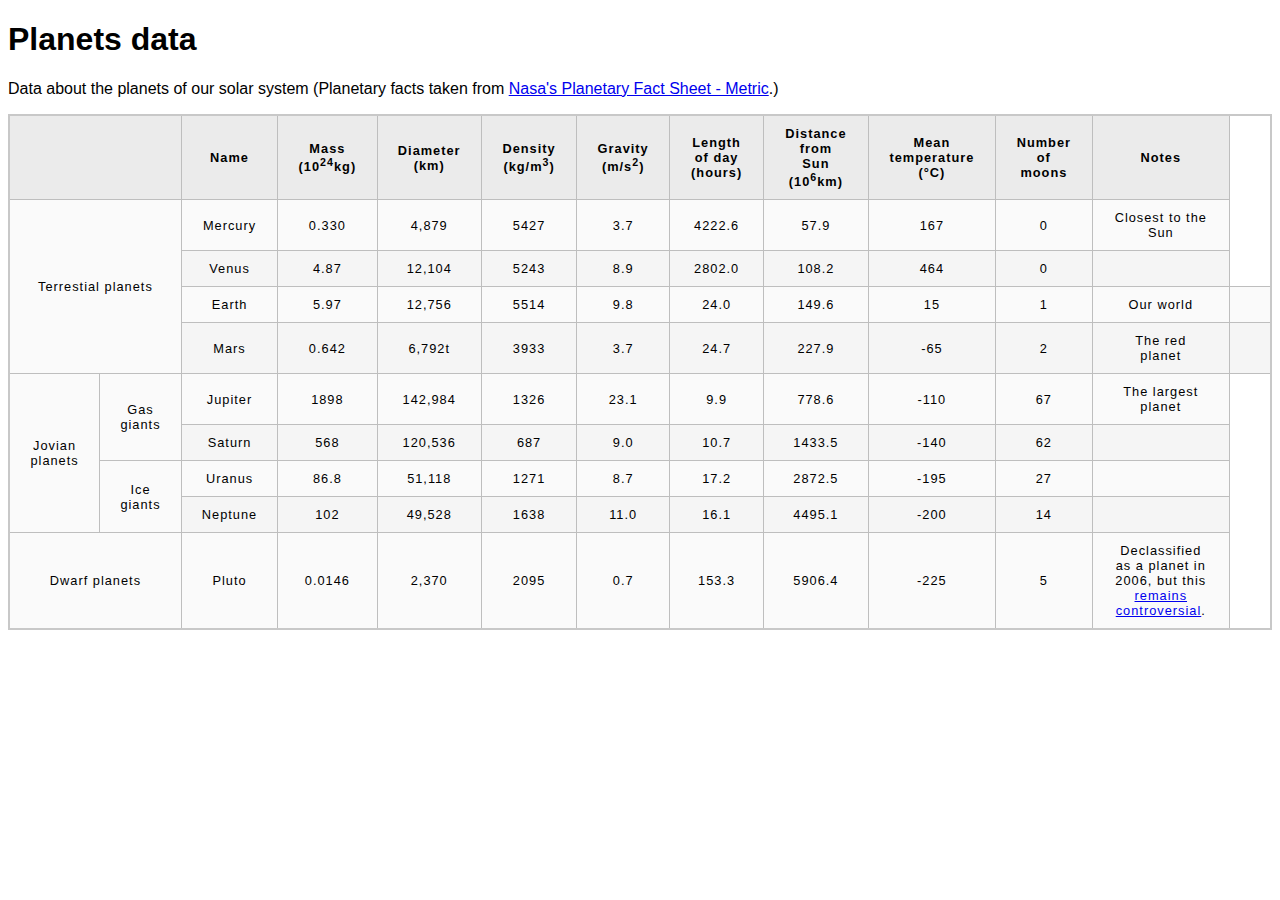
==== index.html @ 78f6793e "baihoc" ====
<!DOCTYPE html>
<html lang="en">
<head>
    <meta charset="UTF-8">
    <meta name="viewport" content="width=device-width, initial-scale=1.0">
    <title>Document</title>
    <link rel="stylesheet" href="minimal.css">
</head>

<body>
    <h1>Planets data</h1>
    <p>Data about the planets of our solar system (Planetary facts taken from <a href="http://nssdc.gsfc.nasa.gov/planetary/factsheet/">Nasa's Planetary Fact Sheet - Metric</a>.)</p>
    <table>
        <tr>
            <th colspan="2"></th>
            <th>Name</th>
            <th>Mass (10<sup>24</sup>kg)</th>
            <th>Diameter (km)</th>
            <th>Density (kg/m<sup>3</sup>)</th>
            <th>Gravity (m/s<sup>2</sup>)</th>
            <th>Length of day (hours)</th>
            <th>Distance from Sun (10<sup>6</sup>km)</th>
            <th>Mean temperature (°C)</th>
            <th>Number of moons</th>
            <th>Notes</th>
        </tr>
        <tr>
            <td colspan="2" rowspan="4">Terrestial planets</td>
            <td>Mercury</td>
            <td>0.330</td>
            <td>4,879</td>
            <td>5427</td>
            <td>3.7</td>
            <td>4222.6</td>
            <td>57.9</td>
            <td>167</td>
            <td>0</td>
            <td>Closest to the Sun</td>
        </tr>
        <tr>
            <td>Venus</td>
            <td>4.87</td>
            <td>12,104</td>
            <td>5243</td>
            <td>8.9</td>
            <td>2802.0</td>
            <td>108.2</td>
            <td>464</td>
            <td>0</td>
            <td></td>
            
        </tr>
        <tr>
            <td>Earth</td>
            <td>5.97</td>
            <td>12,756</td>
            <td>5514</td>
            <td>9.8</td>
            <td>24.0</td>
            <td>149.6</td>
            <td>15</td>
            <td>1</td>
            <td> Our world</td>
            <td></td>
        </tr>
        <tr>
            <td>Mars</td>
            <td>0.642</td>
            <td>6,792t</td>
            <td>3933</td>
            <td>3.7</td>
            <td>24.7</td>
            <td>227.9</td>
            <td>-65</td>
            <td>2</td>
            <td>The red planet</td>
            <td></td>
        </tr>
        <tr>
            <td rowspan="4">Jovian planets</td>
            <td rowspan="2">Gas giants</td>
            <td>Jupiter</td>
            <td>1898</td>
            <td>142,984</td>
            <td>1326</td>
            <td>23.1</td>
            <td>9.9</td>
            <td>778.6</td>
            <td>-110</td>
            <td>67</td>
            <td>The largest planet</td>
        </tr>
        <tr>
            <td>Saturn</td>
            <td>568</td>
            <td>120,536</td>
            <td>687</td>
            <td>9.0</td>
            <td>10.7</td>
            <td>1433.5</td>
            <td>-140</td>
            <td>62</td>
            <td></td>
        </tr>
        <tr>
            <td rowspan="2">Ice giants</td>
            <td>Uranus </td>
            <td>86.8</td>
            <td>51,118</td>
            <td>1271</td>
            <td>8.7</td>
            <td>17.2</td>
            <td>2872.5</td>
            <td>-195</td>
            <td>27</td>
            <td></td>
        </tr>
        <tr>
            <td>Neptune</td>
            <td>102</td>
            <td>49,528</td>
            <td>1638</td>
            <td>11.0</td>
            <td>16.1</td>
            <td>4495.1</td>
            <td>-200</td>
            <td>14</td>
            <td></td>
        </tr>
        <tr>
            <td colspan="2">Dwarf planets</td>
            <td>Pluto</td>
            <td>0.0146</td>
            <td>2,370</td>
            <td>2095</td>
            <td>0.7</td>
            <td>153.3</td>
            <td>5906.4</td>
            <td>-225</td>
            <td>5</td>
            <td>Declassified as a planet in 2006, but this <a href="http://www.usatoday.com/story/tech/2014/10/02/pluto-planet-solar-system/16578959/">remains controversial</a>.
            </td>
        </tr>


        
    </table>
</body>
</html>
---- minimal.css ----
html {
    font-family: sans-serif;
  }
  
  table {
    border-collapse: collapse;
    border: 2px solid rgb(200,200,200);
    letter-spacing: 1px;
    font-size: 0.8rem;
  }
  
  td, th {
    border: 1px solid rgb(190,190,190);
    padding: 10px 20px;
  }
  
  th {
    background-color: rgb(235,235,235);
  }
  
  td {
    text-align: center;
  }
  
  tr:nth-child(even) td {
    background-color: rgb(250,250,250);
  }
  
  tr:nth-child(odd) td {
    background-color: rgb(245,245,245);
  }
  
  caption {
    padding: 10px;
  }
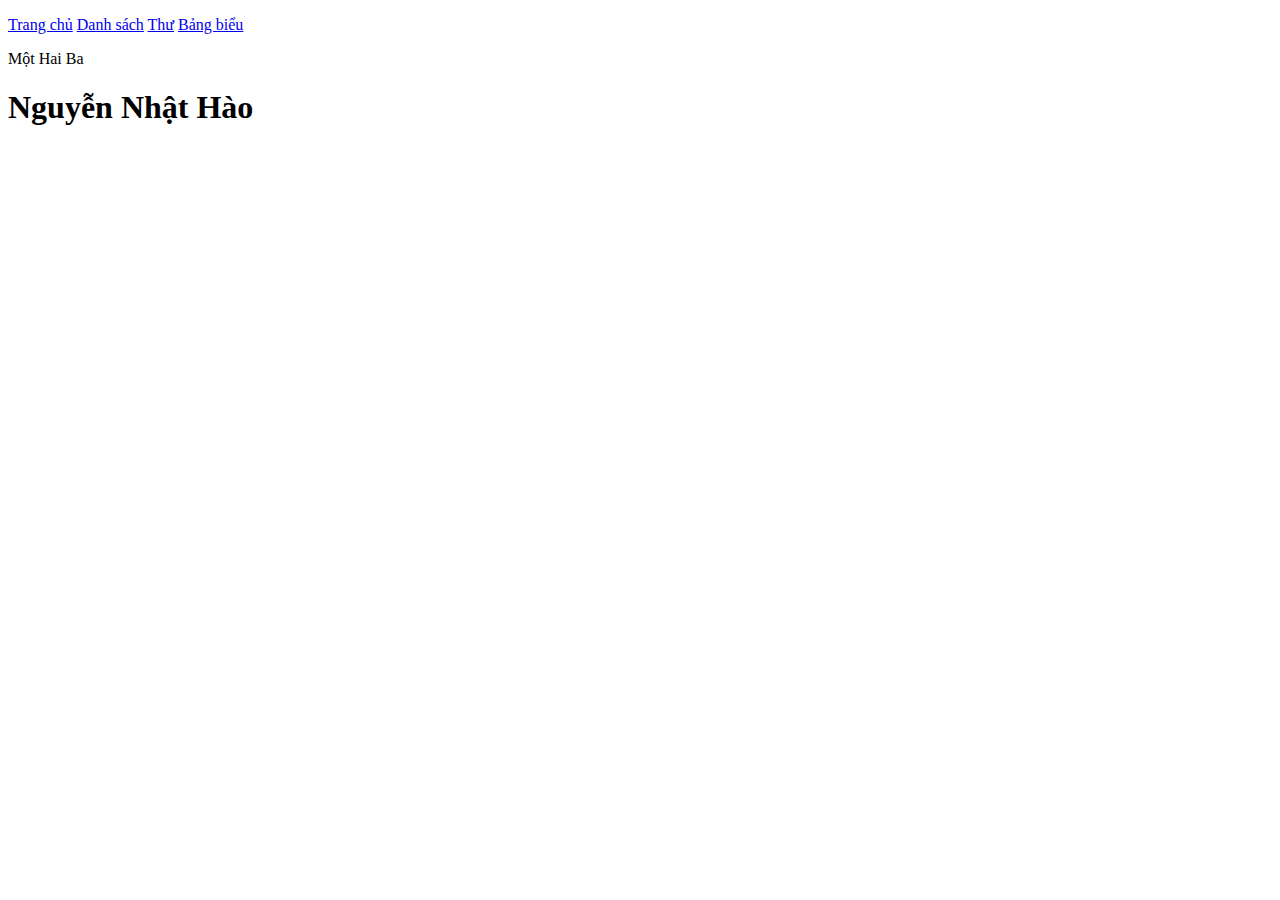
==== commit 902174f4: "Add files via upload" ====
--- a/index.html
+++ b/index.html
@@ -1,149 +1,22 @@
-<!DOCTYPE html>
-<html lang="en">
-<head>
-    <meta charset="UTF-8">
-    <meta name="viewport" content="width=device-width, initial-scale=1.0">
-    <title>Document</title>
-    <link rel="stylesheet" href="minimal.css">
-</head>
-
-<body>
-    <h1>Planets data</h1>
-    <p>Data about the planets of our solar system (Planetary facts taken from <a href="http://nssdc.gsfc.nasa.gov/planetary/factsheet/">Nasa's Planetary Fact Sheet - Metric</a>.)</p>
-    <table>
-        <tr>
-            <th colspan="2"></th>
-            <th>Name</th>
-            <th>Mass (10<sup>24</sup>kg)</th>
-            <th>Diameter (km)</th>
-            <th>Density (kg/m<sup>3</sup>)</th>
-            <th>Gravity (m/s<sup>2</sup>)</th>
-            <th>Length of day (hours)</th>
-            <th>Distance from Sun (10<sup>6</sup>km)</th>
-            <th>Mean temperature (°C)</th>
-            <th>Number of moons</th>
-            <th>Notes</th>
-        </tr>
-        <tr>
-            <td colspan="2" rowspan="4">Terrestial planets</td>
-            <td>Mercury</td>
-            <td>0.330</td>
-            <td>4,879</td>
-            <td>5427</td>
-            <td>3.7</td>
-            <td>4222.6</td>
-            <td>57.9</td>
-            <td>167</td>
-            <td>0</td>
-            <td>Closest to the Sun</td>
-        </tr>
-        <tr>
-            <td>Venus</td>
-            <td>4.87</td>
-            <td>12,104</td>
-            <td>5243</td>
-            <td>8.9</td>
-            <td>2802.0</td>
-            <td>108.2</td>
-            <td>464</td>
-            <td>0</td>
-            <td></td>
-            
-        </tr>
-        <tr>
-            <td>Earth</td>
-            <td>5.97</td>
-            <td>12,756</td>
-            <td>5514</td>
-            <td>9.8</td>
-            <td>24.0</td>
-            <td>149.6</td>
-            <td>15</td>
-            <td>1</td>
-            <td> Our world</td>
-            <td></td>
-        </tr>
-        <tr>
-            <td>Mars</td>
-            <td>0.642</td>
-            <td>6,792t</td>
-            <td>3933</td>
-            <td>3.7</td>
-            <td>24.7</td>
-            <td>227.9</td>
-            <td>-65</td>
-            <td>2</td>
-            <td>The red planet</td>
-            <td></td>
-        </tr>
-        <tr>
-            <td rowspan="4">Jovian planets</td>
-            <td rowspan="2">Gas giants</td>
-            <td>Jupiter</td>
-            <td>1898</td>
-            <td>142,984</td>
-            <td>1326</td>
-            <td>23.1</td>
-            <td>9.9</td>
-            <td>778.6</td>
-            <td>-110</td>
-            <td>67</td>
-            <td>The largest planet</td>
-        </tr>
-        <tr>
-            <td>Saturn</td>
-            <td>568</td>
-            <td>120,536</td>
-            <td>687</td>
-            <td>9.0</td>
-            <td>10.7</td>
-            <td>1433.5</td>
-            <td>-140</td>
-            <td>62</td>
-            <td></td>
-        </tr>
-        <tr>
-            <td rowspan="2">Ice giants</td>
-            <td>Uranus </td>
-            <td>86.8</td>
-            <td>51,118</td>
-            <td>1271</td>
-            <td>8.7</td>
-            <td>17.2</td>
-            <td>2872.5</td>
-            <td>-195</td>
-            <td>27</td>
-            <td></td>
-        </tr>
-        <tr>
-            <td>Neptune</td>
-            <td>102</td>
-            <td>49,528</td>
-            <td>1638</td>
-            <td>11.0</td>
-            <td>16.1</td>
-            <td>4495.1</td>
-            <td>-200</td>
-            <td>14</td>
-            <td></td>
-        </tr>
-        <tr>
-            <td colspan="2">Dwarf planets</td>
-            <td>Pluto</td>
-            <td>0.0146</td>
-            <td>2,370</td>
-            <td>2095</td>
-            <td>0.7</td>
-            <td>153.3</td>
-            <td>5906.4</td>
-            <td>-225</td>
-            <td>5</td>
-            <td>Declassified as a planet in 2006, but this <a href="http://www.usatoday.com/story/tech/2014/10/02/pluto-planet-solar-system/16578959/">remains controversial</a>.
-            </td>
-        </tr>
-
-
-        
-    </table>
-</body>
-</html>
+<!DOCTYPE html>
+<html lang="en">
+<head>
+    <meta charset="UTF-8">
+    <meta name="viewport" content="width=device-width, initial-scale=1.0">
+    <title>Document</title>
+</head>
+<body>
+    <p>
+        <a href="index.html">Trang chủ</a>
+        <a href="list.html">Danh sách</a>
+        <a href="letter.html">Thư</a>
+        <a href="table.html">Bảng biểu</a>
+    </p>
+    <p> 
+        Một 
+        Hai
+        Ba
+    </p>
+    <h1>Nguyễn Nhật Hào</h1>
+</body>
+</html>